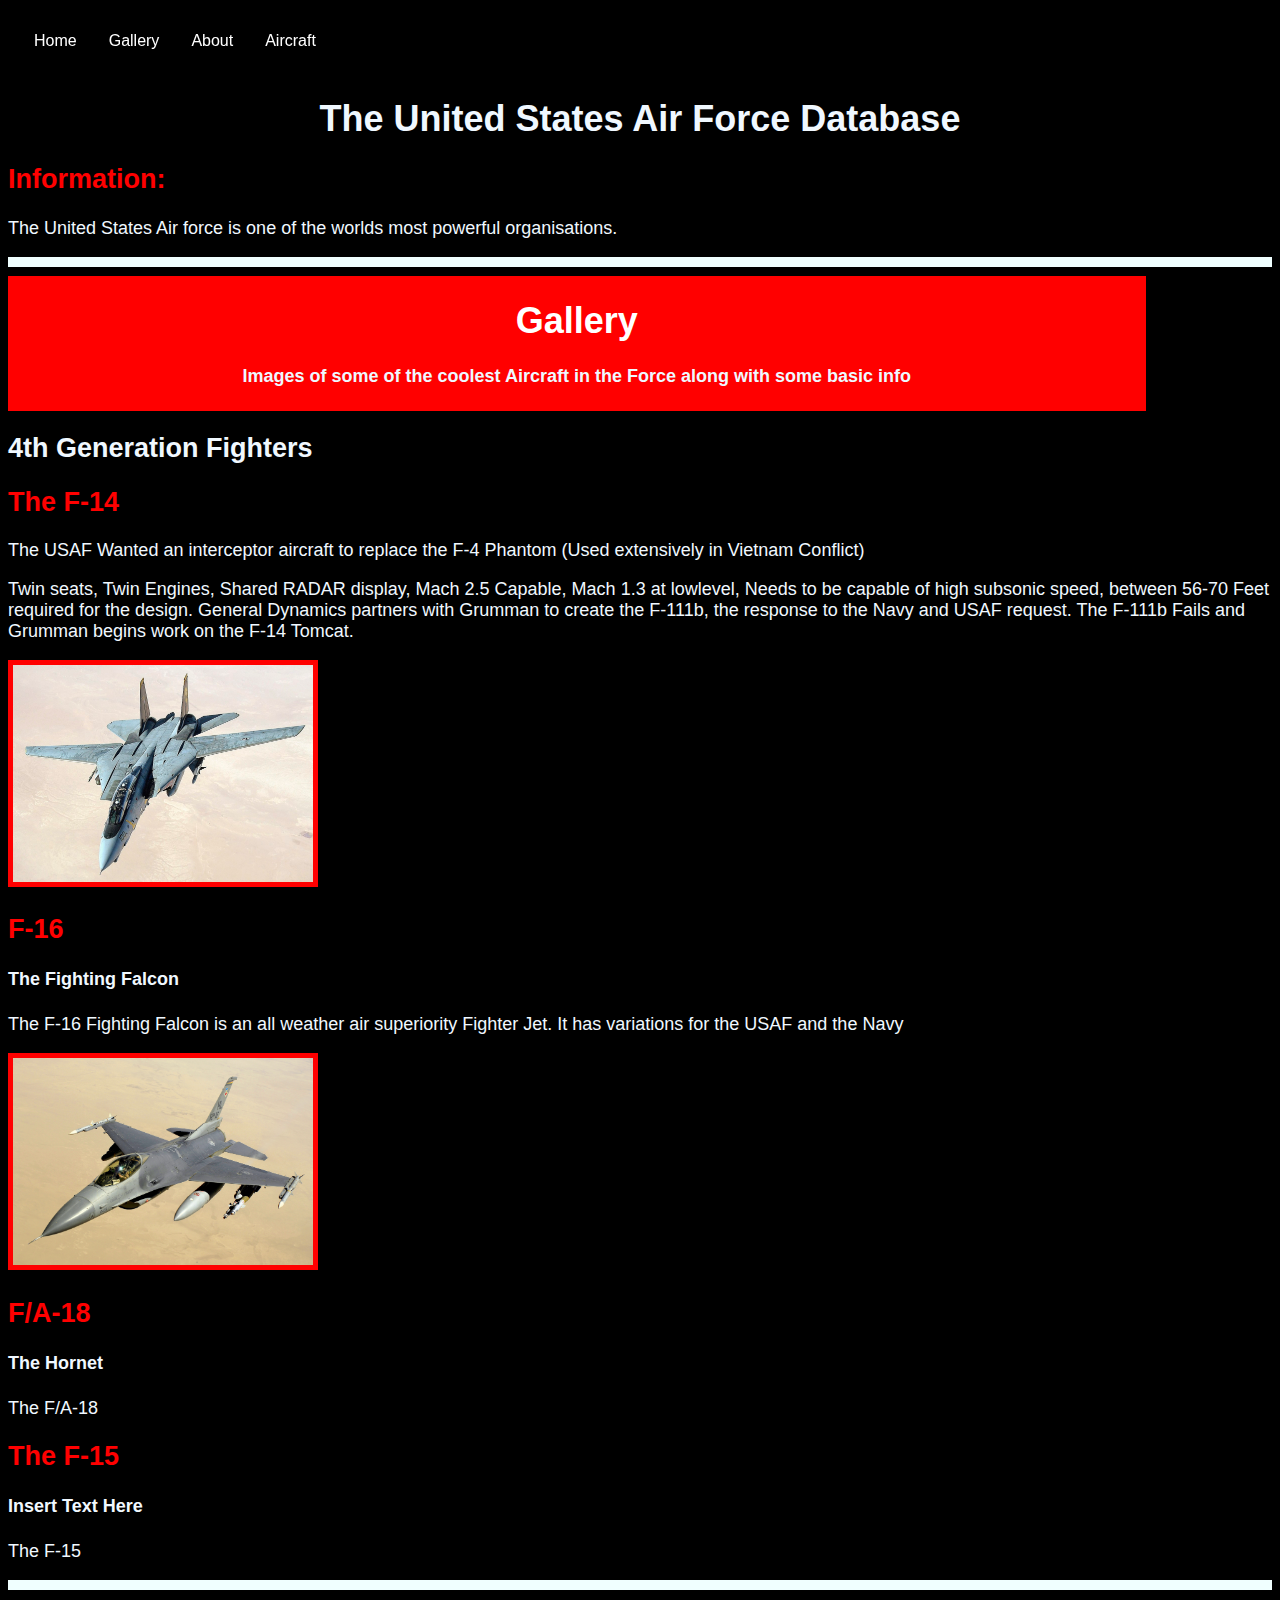
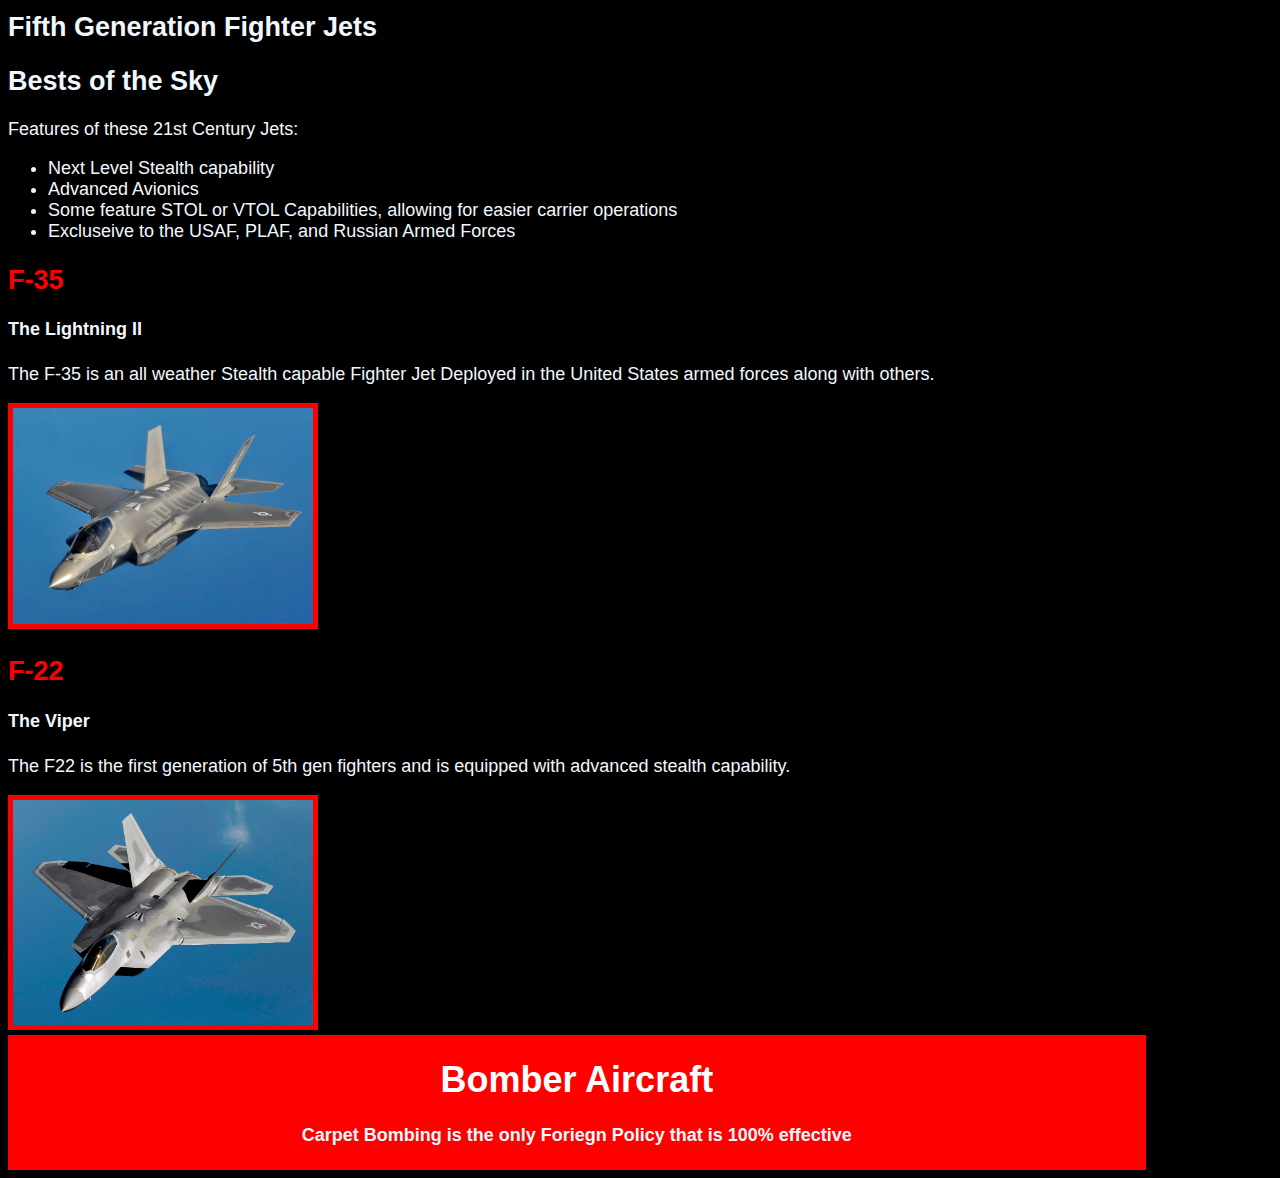
==== gallery.html @ 79c4439b "First Commit" ====
<!DOCTYPE html>
<html>

    <head>
        <title>USAF Database - Gallery</title>
        <link rel="stylesheet" href="style.css">
        <script src="script.js"></script>
    </head>

    <body>
        <!--User Bar-->
        <div class="main-top-container">
            <div class="navbar">
                <a href="index.html" class="nonid">Home</a>
                <a href="gallery.html" class="nonid">Gallery</a>
                <a href="about.html" class="nonid">About</a>
                    <div class="dropdown">
                    <button class="dropbtn">Aircraft
                        <i class="fa fa-caret-down"></i>
                    </button>
                    <div class="dropdown-content">
                        <a href="#4th-gen">4th generation (F)</a>
                        <a href="#5th-gen">5th generation (F)</a>
                        <a href="#bomber-aircraft">Bomber Aircraft</a>
                    </div>
                    </div>   
                
            </div>
        </div>
        <center><h1>The United States Air Force Database</h1></html></center>
        <h2 class="title">Information:</h2>
        <p>The United States Air force is one of the worlds most powerful organisations.</p>
        <hr class="divider"/>
        <div class="color-header">
        <h1 class="big-header">Gallery</h1>
        <h4>Images of some of the coolest Aircraft in the Force along with some basic info</h4>
        </div>
        <h2 id="4th-gen">4th Generation Fighters</h2>
        <!--The F-14-->
        <h2 class="title">The F-14</h2>
        <p>The USAF Wanted an interceptor aircraft to replace the F-4 Phantom (Used extensively in Vietnam Conflict)</p>
        <p>Twin seats, Twin Engines, Shared RADAR display, Mach 2.5 Capable, Mach 1.3 at lowlevel, Needs to be capable of high subsonic speed, between 56-70 Feet required for the design. General Dynamics partners with Grumman to create the F-111b, the response to the Navy and USAF request. The F-111b Fails and Grumman begins work on the F-14 Tomcat.</p>
        <img src="f-14-img.jpg" width=300px/>

        <!--The F16-->
        <h2 class="title">F-16</h2>
        <h4>The Fighting Falcon</h3>
        <p>The F-16 Fighting Falcon is an all weather air superiority Fighter Jet. It has variations for the USAF and the Navy</p>
        <img src="f-16.jpg" width=300px/>

        <!--The F/A-18-->
        <h2 class="title">F/A-18</h2>
        <h4>The Hornet</h4>
        <p>The F/A-18</p>

        <!--F-15-->
        <h2 class="title">The F-15</h2>
        <h4>Insert Text Here</h4>
        <p>The F-15</p>

        <!--Fifth gen Fighters-->
        <hr class="divider"/>
        <h2 id="5th-gen">Fifth Generation Fighter Jets</h2>
        
        <h2>Bests of the Sky</h2>
        <p>Features of these 21st Century Jets:</p>
        <ul>
            <li>Next Level Stealth capability</li>
            <li>Advanced Avionics</li>
            <li>Some feature STOL or VTOL Capabilities, allowing for easier carrier operations</li>
            <li>Excluseive to the USAF, PLAF, and Russian Armed Forces  </li>
        </ul>

        <h2 class="title">F-35</h2>
        <h4>The Lightning II</h4>
        <p>The F-35 is an all weather Stealth capable Fighter Jet Deployed in the United States armed forces along with others.</p>
        <img src="f-35.jpg" width=300px/>

        <h2 class="title">F-22</h2>
        <h4>The Viper</h4>
        <p>The F22 is the first generation of 5th gen fighters and is equipped with advanced stealth capability.</p>
        <img src="f-22.jpg" width="300px"/>

        <div class="color-header">
            <h1 class="big-header" id="bomber-aircraft">Bomber Aircraft</h1>
            <h4>Carpet Bombing is the only Foriegn Policy that is 100% effective</h4>
        </div>
    </body>

</html>
---- style.css ----
/* taken from: https://www.w3schools.com/howto/howto_css_dropdown_navbar.asp */
/* Navbar container */

element {
    --main-duration: .5s;
}

.navbar {
    overflow: hidden;
    background-color: rgba(51, 51, 51);
    font-family: Arial;
}

/* Links inside the navbar */
.navbar a {
    transition-duration: var(--main-duration);
    float: left;
    font-size: 16px;
    color: white;
    text-align: center;
    padding: 14px 16px;
    text-decoration: none;
}

/* The dropdown container */
.dropdown {
    float: left;
    overflow: hidden;   
}

/* Dropdown button */
.dropdown .dropbtn {
    transition-duration: var(--main-duration);
    font-size: 16px;
    border: none;
    outline: none;
    color: white;
    padding: 14px 16px;
    background-color: inherit;
    font-family: inherit; /* Important for vertical align on mobile phones */
    margin: 0; /* Important for vertical align on mobile phones */
}

/* Add a red background color to navbar links on hover */
.navbar a:hover, .dropdown:hover .dropbtn {
    transition-duration: 1s;
    background-color: red;
}

/* Dropdown content (hidden by default) */
.dropdown-content {
    display: none;
    position: absolute;
    background-color:black;
    min-width: 160px;
    box-shadow: 0px 8px 16px 0px rgba(0,0,0,0.2);
    z-index: 1;
}

/* Links inside the dropdown */
.dropdown-content a {
    float: none;
    color: white;
    padding: 12px 16px;
    text-decoration: none;
    display: block;
    text-align: left;
}

/* Add a grey background color to dropdown links on hover */
.dropdown-content a:hover {
    background-color: rgb(65, 65, 65);
}

.dark-mode .dropdown-content a:hover {
    background-color: rgb(224, 224, 224);
}

/* Show the dropdown menu on hover */
.dropdown:hover .dropdown-content {
    display: block;
}

.dark-mode .dropdown-content {
    background-color: white;
    color:black;
}



/* Main CSS */
body {
    font-family: sans-serif;
    color: aliceblue;
    background-color: black;
    font-size: large;
}

img {
    border: 5px solid red;
}


.gallery-image {
    width: 100px;
    height: 100px;
}
.main-top-container {
    position: sticky;
    top: 0;
}
.navbar {
    color:white;
    background-color: rgba(0, 0, 0, 0.5);
    top: 0px;
    padding-bottom: 10px;
    padding: 10px;
    text-align: center;
}
.navbar:hover {
    background-color: black;
    transition-duration: .5s;
}
a {
    padding:20px;
    color: white;
}
a:link {
    transition-duration: 1s;
    color:white;
    text-decoration: none;
    text-decoration-color: red;
}
a:hover {
    transition-duration: 1s;
    color: white;
    text-decoration: underline;
    text-decoration-color: red;
    text-decoration-thickness: 2px;
}
.title {
    color: red;
}
.big-header {
    size: 28px;
    color: white;
}
.divider {
    padding: 5px;
    background-color:azure;
}
.color-header {
    display: inline-block;
    width: 90%;
    background-color: red;
    text-align: center;
}

#darkmode {
    float: right;
    padding: 20px;
    font-size: 15px;
    background-color: rgba(0, 0, 0, 0);
    color: white;
    border: none;
}

.dark-mode #darkmode {
    color: black;
}

#darkmode:hover {
    transition-duration: 1s;
    background-color: red;
}
.dark-mode {
    transition-duration: 1s;
    background-color: white;
    color: black;
}

.dark-mode .navbar {
    transition-duration: 1s;
    background-color: rgba(255, 255, 255, 0.5);
    color:black;
}

.dark-mode .navbar:hover {
    background-color: rgb(255, 255, 255);
    color:black;
}

.dark-mode a {
    color: black;
}

.dark-mode .dropdown .dropbtn {
    transition-duration: 1s;
    color: black;
}

.dark-mode hr {
    transition-duration: 1s;
    background-color: black;
    border: none;
}

hr {
    transition-duration: 1s;
    border: none;
}
#left-panel {
    display: inline-block;
    text-align: center;
    width: 9%;
    height: 800vh;
    margin-right: 1%;
    float: left;

    background-color: white;
    color: black;
}

#left-panel-header {
    position: sticky;
    top: 0;
    padding:20px;
}

#width-adjust {
    display: inline-block;
    width:90%;
}
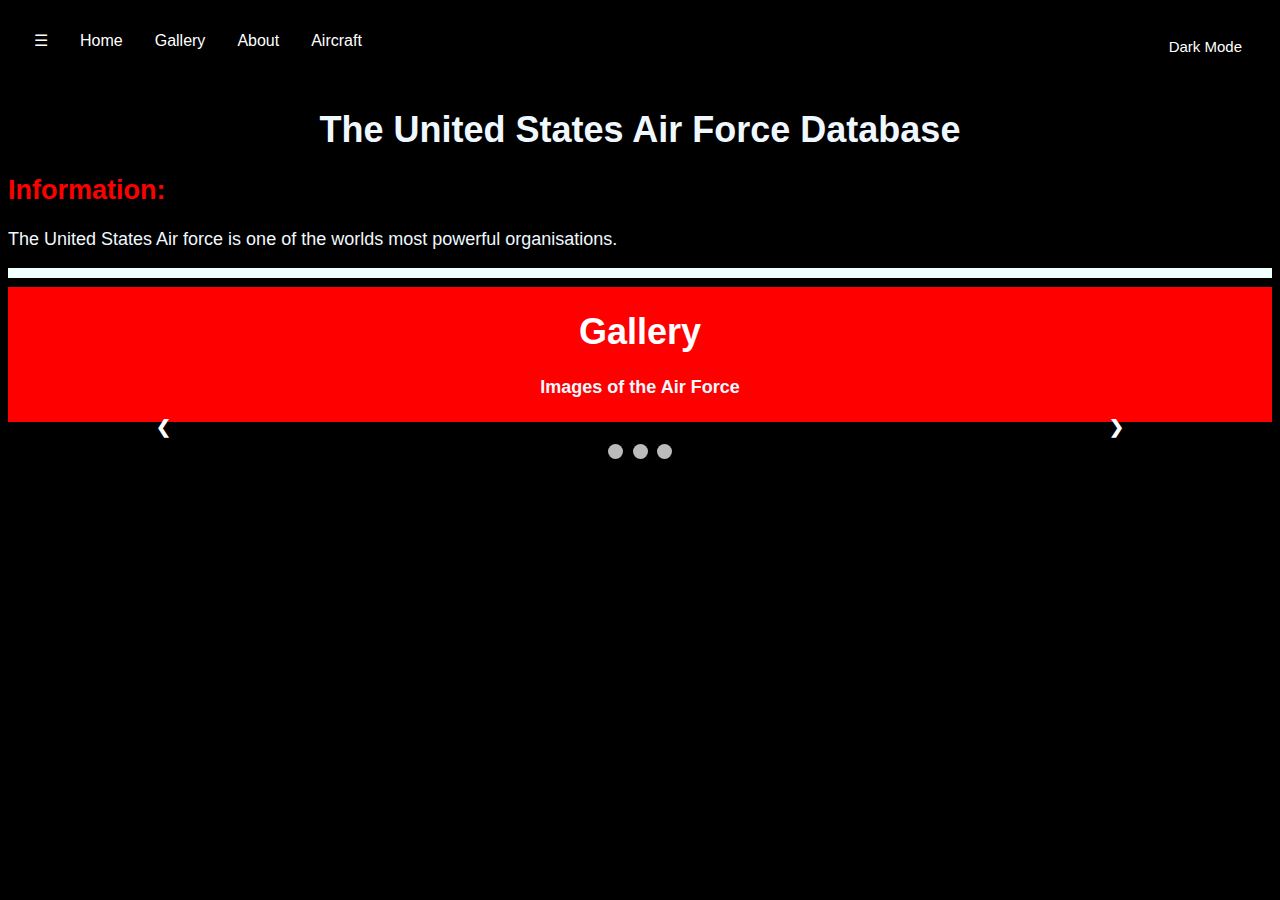
==== commit fd72c8d7: "changed folder, added new page, added corasel" ====
--- a/gallery.html
+++ b/gallery.html
@@ -1,90 +1,94 @@
 <!DOCTYPE html>
 <html>
+    <head>
+        <title>USAF Database - Home</title>
+        <!--CSS-->
+        <link rel="stylesheet" href="CSS\style.css">
+        <link rel="stylesheet" href="CSS\popup.css">
+        <link rel="stylesheet" href="CSS\sidebar.css">
+        <link rel="stylesheet" href="CSS\slideshow.css"
+        <!--JS-->
+        <script src="Scripts\script.js"></script>
+        <script src="Scripts\sidebar.js"></script>
+        <script src="Scripts\slideshow.js"></script>
+    </head>
+    <!-- BODY -->
+    <body>
+        <!--Collapsible Sidebar-->
+        <div id="mySidepanel" class="sidepanel">
+            <a href="javascript:void(0)" class="closebtn" onclick="closeNav()">&times;</a>
+            <a target="_blank" href="source.txt">View Source Code</a>
+            <a href="#">Sources</a>
+            <a href="#">Color Palette</a>
+            <a href="sys-info.html">System Information</a>
+          </div>
+        <!--End Sidebar-->
 
-    <head>
-        <title>USAF Database - Gallery</title>
-        <link rel="stylesheet" href="style.css">
-        <script src="script.js"></script>
-    </head>
+        <div id="content">
+            <div class="main-top-container">
+                <div class="navbar">
+                    <button onclick="darkMode()" id="darkmode">Dark Mode</button>
+                    <a class="nonid" onclick="openNav()" style="padding-top: 13px;">&#9776;</a>
+                    <a href="index.html" class="nonid">Home</a>
+                    <a href="gallery.html" class="nonid">Gallery</a>
+                    <a href="about.html" class="nonid">About</a>
+                    <div class="dropdown">
+                        <button class="dropbtn">Aircraft
+                            <i class="fa fa-caret-down"></i>
+                        </button>
+                        <div class="dropdown-content">
+                            <a href="#4th-gen">4th generation (F)</a>
+                            <a href="#5th-gen">5th generation (F)</a>
+                            <a href="#bomber-aircraft">Bombers</a>
+                            <a href="#Helicopters">Helicopters</a>
+                        </div>
+                    </div>
+                </div>
+            </div>
+            <center><h1>The United States Air Force Database</h1></center>
+            <h2 class="title">Information:</h2>
+            <p>The United States Air force is one of the worlds most powerful organisations.</p>
+            <hr class="divider"/>
+            <div class="color-header">
+                <h1 class="big-header">Gallery</h1>
+                <h4>Images of the Air Force</h2>
+            </div>
+            <!--Image courasel-->
+                <!-- Slideshow container -->
+    <div class="slideshow-container">
+        <!-- Full-width images with number and caption text -->
+        <div class="mySlides fade">
+        <div class="numbertext">1 / 3</div>
+        <img src="Images\b-52.jpg" style="width:100%">
+        <div class="text">Caption Text</div>
+        </div>
+    
+        <div class="mySlides fade">
+        <div class="numbertext">2 / 3</div>
+        <img src="Images\f-22.jpg" style="width:100%">
+        <div class="text">Caption Two</div>
+        </div>
+    
+        <div class="mySlides fade">
+        <div class="numbertext">3 / 3</div>
+        <img src="Images\f-14-img.jpg" style="width:100%">
+        <div class="text">Caption Three</div>
+        
+        </div>
+    
+        <!-- Next and previous buttons -->
+        <a class="prev" onclick="plusSlides(-1)">&#10094;</a>
+        <a class="next" onclick="plusSlides(1)">&#10095;</a>
+    </div>
+    <br>
+    
+    <!-- The dots/circles -->
+    <div style="text-align:center">
+        <span class="dot" onclick="currentSlide(1)"></span>
+        <span class="dot" onclick="currentSlide(2)"></span>
+        <span class="dot" onclick="currentSlide(3)"></span>
+    </div>
 
-    <body>
-        <!--User Bar-->
-        <div class="main-top-container">
-            <div class="navbar">
-                <a href="index.html" class="nonid">Home</a>
-                <a href="gallery.html" class="nonid">Gallery</a>
-                <a href="about.html" class="nonid">About</a>
-                    <div class="dropdown">
-                    <button class="dropbtn">Aircraft
-                        <i class="fa fa-caret-down"></i>
-                    </button>
-                    <div class="dropdown-content">
-                        <a href="#4th-gen">4th generation (F)</a>
-                        <a href="#5th-gen">5th generation (F)</a>
-                        <a href="#bomber-aircraft">Bomber Aircraft</a>
-                    </div>
-                    </div>   
-                
-            </div>
-        </div>
-        <center><h1>The United States Air Force Database</h1></html></center>
-        <h2 class="title">Information:</h2>
-        <p>The United States Air force is one of the worlds most powerful organisations.</p>
-        <hr class="divider"/>
-        <div class="color-header">
-        <h1 class="big-header">Gallery</h1>
-        <h4>Images of some of the coolest Aircraft in the Force along with some basic info</h4>
-        </div>
-        <h2 id="4th-gen">4th Generation Fighters</h2>
-        <!--The F-14-->
-        <h2 class="title">The F-14</h2>
-        <p>The USAF Wanted an interceptor aircraft to replace the F-4 Phantom (Used extensively in Vietnam Conflict)</p>
-        <p>Twin seats, Twin Engines, Shared RADAR display, Mach 2.5 Capable, Mach 1.3 at lowlevel, Needs to be capable of high subsonic speed, between 56-70 Feet required for the design. General Dynamics partners with Grumman to create the F-111b, the response to the Navy and USAF request. The F-111b Fails and Grumman begins work on the F-14 Tomcat.</p>
-        <img src="f-14-img.jpg" width=300px/>
-
-        <!--The F16-->
-        <h2 class="title">F-16</h2>
-        <h4>The Fighting Falcon</h3>
-        <p>The F-16 Fighting Falcon is an all weather air superiority Fighter Jet. It has variations for the USAF and the Navy</p>
-        <img src="f-16.jpg" width=300px/>
-
-        <!--The F/A-18-->
-        <h2 class="title">F/A-18</h2>
-        <h4>The Hornet</h4>
-        <p>The F/A-18</p>
-
-        <!--F-15-->
-        <h2 class="title">The F-15</h2>
-        <h4>Insert Text Here</h4>
-        <p>The F-15</p>
-
-        <!--Fifth gen Fighters-->
-        <hr class="divider"/>
-        <h2 id="5th-gen">Fifth Generation Fighter Jets</h2>
-        
-        <h2>Bests of the Sky</h2>
-        <p>Features of these 21st Century Jets:</p>
-        <ul>
-            <li>Next Level Stealth capability</li>
-            <li>Advanced Avionics</li>
-            <li>Some feature STOL or VTOL Capabilities, allowing for easier carrier operations</li>
-            <li>Excluseive to the USAF, PLAF, and Russian Armed Forces  </li>
-        </ul>
-
-        <h2 class="title">F-35</h2>
-        <h4>The Lightning II</h4>
-        <p>The F-35 is an all weather Stealth capable Fighter Jet Deployed in the United States armed forces along with others.</p>
-        <img src="f-35.jpg" width=300px/>
-
-        <h2 class="title">F-22</h2>
-        <h4>The Viper</h4>
-        <p>The F22 is the first generation of 5th gen fighters and is equipped with advanced stealth capability.</p>
-        <img src="f-22.jpg" width="300px"/>
-
-        <div class="color-header">
-            <h1 class="big-header" id="bomber-aircraft">Bomber Aircraft</h1>
-            <h4>Carpet Bombing is the only Foriegn Policy that is 100% effective</h4>
-        </div>
+    </div>
     </body>
-
-</html>+    </html>